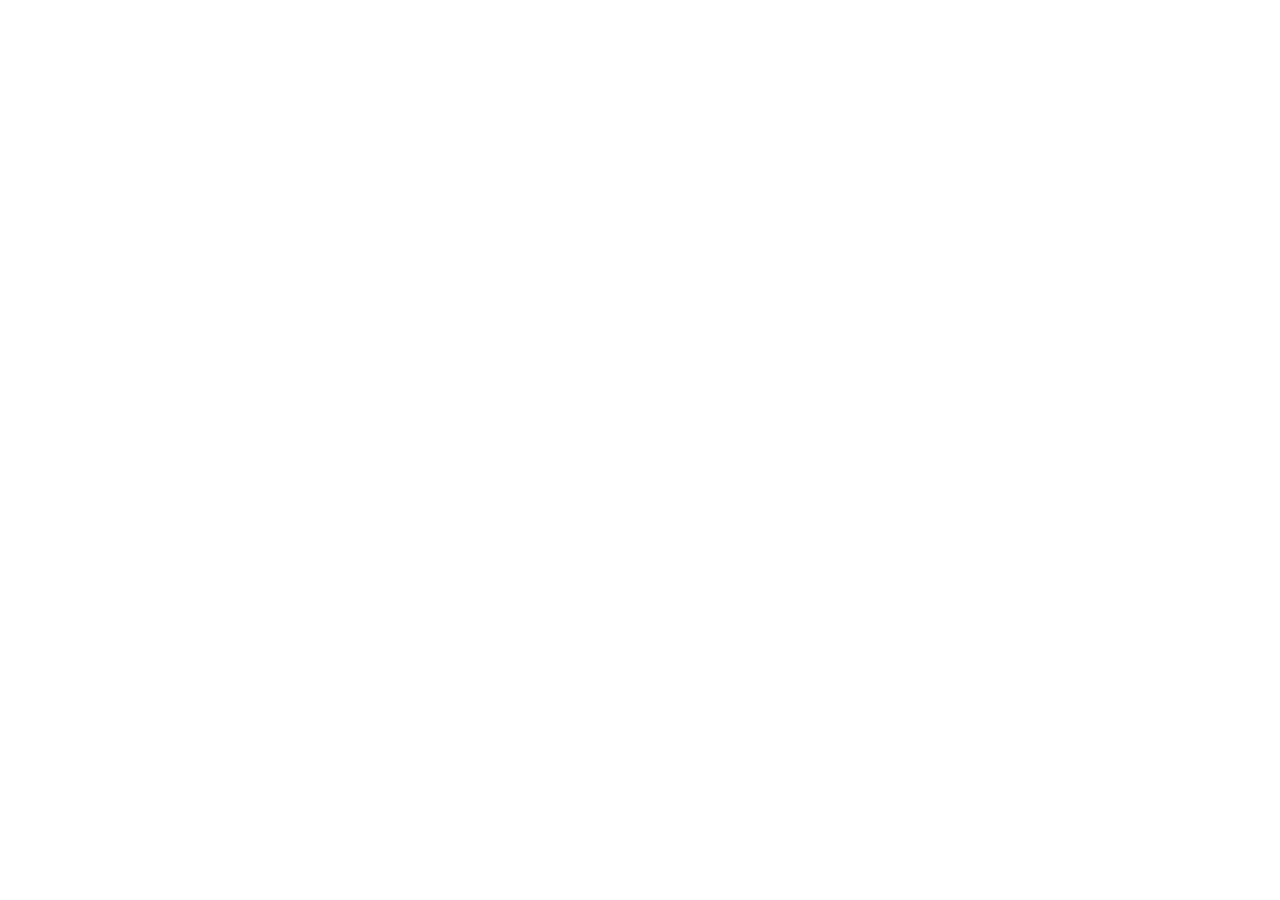
==== docs/index.html @ 8f7c8330 "feat: renaming build folder, now it is called docs" ====
<!doctype html><html lang="en"><head><meta charset="utf-8"/><link rel="icon" href="/favicon.ico"/><meta name="viewport" content="width=device-width,initial-scale=1"/><meta name="theme-color" content="#000000"/><meta name="description" content="Web site created using create-react-app"/><link rel="apple-touch-icon" href="/logo192.png"/><link rel="manifest" href="/manifest.json"/><link rel="stylesheet" href="https://cdnjs.cloudflare.com/ajax/libs/animate.css/4.1.1/animate.min.css"/><title>Gif Expert App</title><link href="/static/css/main.2959ccc3.chunk.css" rel="stylesheet"></head><body><noscript>You need to enable JavaScript to run this app.</noscript><div id="root"></div><script>!function(e){function r(r){for(var n,a,i=r[0],c=r[1],l=r[2],f=0,s=[];f<i.length;f++)a=i[f],Object.prototype.hasOwnProperty.call(o,a)&&o[a]&&s.push(o[a][0]),o[a]=0;for(n in c)Object.prototype.hasOwnProperty.call(c,n)&&(e[n]=c[n]);for(p&&p(r);s.length;)s.shift()();return u.push.apply(u,l||[]),t()}function t(){for(var e,r=0;r<u.length;r++){for(var t=u[r],n=!0,i=1;i<t.length;i++){var c=t[i];0!==o[c]&&(n=!1)}n&&(u.splice(r--,1),e=a(a.s=t[0]))}return e}var n={},o={1:0},u=[];function a(r){if(n[r])return n[r].exports;var t=n[r]={i:r,l:!1,exports:{}};return e[r].call(t.exports,t,t.exports,a),t.l=!0,t.exports}a.e=function(e){var r=[],t=o[e];if(0!==t)if(t)r.push(t[2]);else{var n=new Promise((function(r,n){t=o[e]=[r,n]}));r.push(t[2]=n);var u,i=document.createElement("script");i.charset="utf-8",i.timeout=120,a.nc&&i.setAttribute("nonce",a.nc),i.src=function(e){return a.p+"static/js/"+({}[e]||e)+"."+{3:"ae8e5366"}[e]+".chunk.js"}(e);var c=new Error;u=function(r){i.onerror=i.onload=null,clearTimeout(l);var t=o[e];if(0!==t){if(t){var n=r&&("load"===r.type?"missing":r.type),u=r&&r.target&&r.target.src;c.message="Loading chunk "+e+" failed.\n("+n+": "+u+")",c.name="ChunkLoadError",c.type=n,c.request=u,t[1](c)}o[e]=void 0}};var l=setTimeout((function(){u({type:"timeout",target:i})}),12e4);i.onerror=i.onload=u,document.head.appendChild(i)}return Promise.all(r)},a.m=e,a.c=n,a.d=function(e,r,t){a.o(e,r)||Object.defineProperty(e,r,{enumerable:!0,get:t})},a.r=function(e){"undefined"!=typeof Symbol&&Symbol.toStringTag&&Object.defineProperty(e,Symbol.toStringTag,{value:"Module"}),Object.defineProperty(e,"__esModule",{value:!0})},a.t=function(e,r){if(1&r&&(e=a(e)),8&r)return e;if(4&r&&"object"==typeof e&&e&&e.__esModule)return e;var t=Object.create(null);if(a.r(t),Object.defineProperty(t,"default",{enumerable:!0,value:e}),2&r&&"string"!=typeof e)for(var n in e)a.d(t,n,function(r){return e[r]}.bind(null,n));return t},a.n=function(e){var r=e&&e.__esModule?function(){return e.default}:function(){return e};return a.d(r,"a",r),r},a.o=function(e,r){return Object.prototype.hasOwnProperty.call(e,r)},a.p="/",a.oe=function(e){throw console.error(e),e};var i=this["webpackJsonpgif-expert-app"]=this["webpackJsonpgif-expert-app"]||[],c=i.push.bind(i);i.push=r,i=i.slice();for(var l=0;l<i.length;l++)r(i[l]);var p=c;t()}([])</script><script src="/static/js/2.2efee208.chunk.js"></script><script src="/static/js/main.d258bc22.chunk.js"></script></body></html>
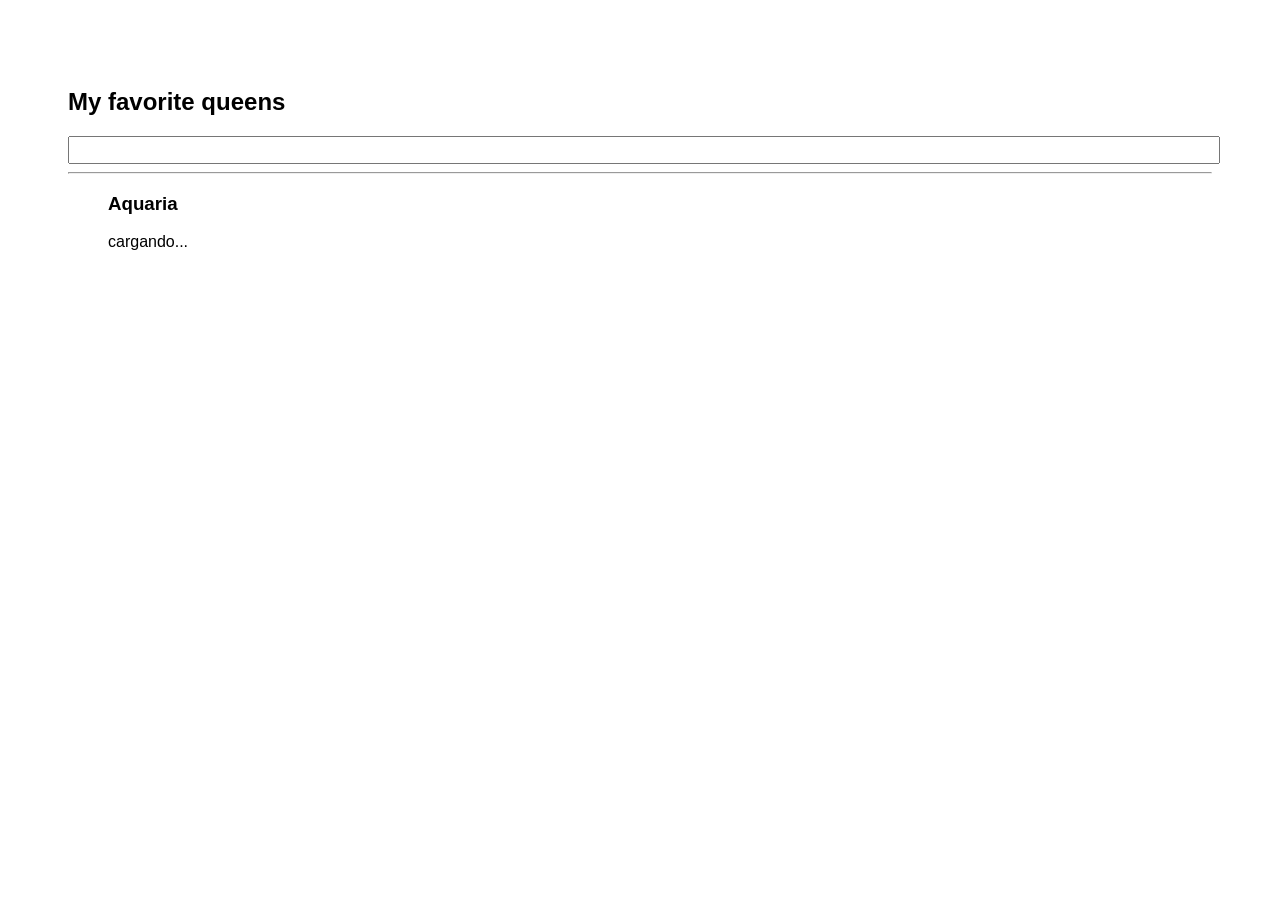
==== commit b42be3e4: "fix: 404 in frontend adding . in the beginning of the src in the html" ====
--- a/docs/index.html
+++ b/docs/index.html
@@ -1 +1,24 @@
-<!doctype html><html lang="en"><head><meta charset="utf-8"/><link rel="icon" href="/favicon.ico"/><meta name="viewport" content="width=device-width,initial-scale=1"/><meta name="theme-color" content="#000000"/><meta name="description" content="Web site created using create-react-app"/><link rel="apple-touch-icon" href="/logo192.png"/><link rel="manifest" href="/manifest.json"/><link rel="stylesheet" href="https://cdnjs.cloudflare.com/ajax/libs/animate.css/4.1.1/animate.min.css"/><title>Gif Expert App</title><link href="/static/css/main.2959ccc3.chunk.css" rel="stylesheet"></head><body><noscript>You need to enable JavaScript to run this app.</noscript><div id="root"></div><script>!function(e){function r(r){for(var n,a,i=r[0],c=r[1],l=r[2],f=0,s=[];f<i.length;f++)a=i[f],Object.prototype.hasOwnProperty.call(o,a)&&o[a]&&s.push(o[a][0]),o[a]=0;for(n in c)Object.prototype.hasOwnProperty.call(c,n)&&(e[n]=c[n]);for(p&&p(r);s.length;)s.shift()();return u.push.apply(u,l||[]),t()}function t(){for(var e,r=0;r<u.length;r++){for(var t=u[r],n=!0,i=1;i<t.length;i++){var c=t[i];0!==o[c]&&(n=!1)}n&&(u.splice(r--,1),e=a(a.s=t[0]))}return e}var n={},o={1:0},u=[];function a(r){if(n[r])return n[r].exports;var t=n[r]={i:r,l:!1,exports:{}};return e[r].call(t.exports,t,t.exports,a),t.l=!0,t.exports}a.e=function(e){var r=[],t=o[e];if(0!==t)if(t)r.push(t[2]);else{var n=new Promise((function(r,n){t=o[e]=[r,n]}));r.push(t[2]=n);var u,i=document.createElement("script");i.charset="utf-8",i.timeout=120,a.nc&&i.setAttribute("nonce",a.nc),i.src=function(e){return a.p+"static/js/"+({}[e]||e)+"."+{3:"ae8e5366"}[e]+".chunk.js"}(e);var c=new Error;u=function(r){i.onerror=i.onload=null,clearTimeout(l);var t=o[e];if(0!==t){if(t){var n=r&&("load"===r.type?"missing":r.type),u=r&&r.target&&r.target.src;c.message="Loading chunk "+e+" failed.\n("+n+": "+u+")",c.name="ChunkLoadError",c.type=n,c.request=u,t[1](c)}o[e]=void 0}};var l=setTimeout((function(){u({type:"timeout",target:i})}),12e4);i.onerror=i.onload=u,document.head.appendChild(i)}return Promise.all(r)},a.m=e,a.c=n,a.d=function(e,r,t){a.o(e,r)||Object.defineProperty(e,r,{enumerable:!0,get:t})},a.r=function(e){"undefined"!=typeof Symbol&&Symbol.toStringTag&&Object.defineProperty(e,Symbol.toStringTag,{value:"Module"}),Object.defineProperty(e,"__esModule",{value:!0})},a.t=function(e,r){if(1&r&&(e=a(e)),8&r)return e;if(4&r&&"object"==typeof e&&e&&e.__esModule)return e;var t=Object.create(null);if(a.r(t),Object.defineProperty(t,"default",{enumerable:!0,value:e}),2&r&&"string"!=typeof e)for(var n in e)a.d(t,n,function(r){return e[r]}.bind(null,n));return t},a.n=function(e){var r=e&&e.__esModule?function(){return e.default}:function(){return e};return a.d(r,"a",r),r},a.o=function(e,r){return Object.prototype.hasOwnProperty.call(e,r)},a.p="/",a.oe=function(e){throw console.error(e),e};var i=this["webpackJsonpgif-expert-app"]=this["webpackJsonpgif-expert-app"]||[],c=i.push.bind(i);i.push=r,i=i.slice();for(var l=0;l<i.length;l++)r(i[l]);var p=c;t()}([])</script><script src="/static/js/2.2efee208.chunk.js"></script><script src="/static/js/main.d258bc22.chunk.js"></script></body></html>+<!doctype html>
+<html lang="en">
+
+<head>
+  <meta charset="utf-8" />
+  <link rel="icon" href="./favicon.ico" />
+  <meta name="viewport" content="width=device-width,initial-scale=1" />
+  <meta name="theme-color" content="#000000" />
+  <meta name="description" content="Web site created using create-react-app" />
+  <link rel="apple-touch-icon" href="./logo192.png" />
+  <link rel="manifest" href="./manifest.json" />
+  <link rel="stylesheet" href="https://cdnjs.cloudflare.com/ajax/libs/animate.css/4.1.1/animate.min.css" />
+  <title>Gif Expert App</title>
+  <link href="./static/css/main.2959ccc3.chunk.css" rel="stylesheet">
+</head>
+
+<body><noscript>You need to enable JavaScript to run this app.</noscript>
+  <div id="root"></div>
+  <script>!function (e) { function r(r) { for (var n, a, i = r[0], c = r[1], l = r[2], f = 0, s = []; f < i.length; f++)a = i[f], Object.prototype.hasOwnProperty.call(o, a) && o[a] && s.push(o[a][0]), o[a] = 0; for (n in c) Object.prototype.hasOwnProperty.call(c, n) && (e[n] = c[n]); for (p && p(r); s.length;)s.shift()(); return u.push.apply(u, l || []), t() } function t() { for (var e, r = 0; r < u.length; r++) { for (var t = u[r], n = !0, i = 1; i < t.length; i++) { var c = t[i]; 0 !== o[c] && (n = !1) } n && (u.splice(r--, 1), e = a(a.s = t[0])) } return e } var n = {}, o = { 1: 0 }, u = []; function a(r) { if (n[r]) return n[r].exports; var t = n[r] = { i: r, l: !1, exports: {} }; return e[r].call(t.exports, t, t.exports, a), t.l = !0, t.exports } a.e = function (e) { var r = [], t = o[e]; if (0 !== t) if (t) r.push(t[2]); else { var n = new Promise((function (r, n) { t = o[e] = [r, n] })); r.push(t[2] = n); var u, i = document.createElement("script"); i.charset = "utf-8", i.timeout = 120, a.nc && i.setAttribute("nonce", a.nc), i.src = function (e) { return a.p + "static/js/" + ({}[e] || e) + "." + { 3: "ae8e5366" }[e] + ".chunk.js" }(e); var c = new Error; u = function (r) { i.onerror = i.onload = null, clearTimeout(l); var t = o[e]; if (0 !== t) { if (t) { var n = r && ("load" === r.type ? "missing" : r.type), u = r && r.target && r.target.src; c.message = "Loading chunk " + e + " failed.\n(" + n + ": " + u + ")", c.name = "ChunkLoadError", c.type = n, c.request = u, t[1](c) } o[e] = void 0 } }; var l = setTimeout((function () { u({ type: "timeout", target: i }) }), 12e4); i.onerror = i.onload = u, document.head.appendChild(i) } return Promise.all(r) }, a.m = e, a.c = n, a.d = function (e, r, t) { a.o(e, r) || Object.defineProperty(e, r, { enumerable: !0, get: t }) }, a.r = function (e) { "undefined" != typeof Symbol && Symbol.toStringTag && Object.defineProperty(e, Symbol.toStringTag, { value: "Module" }), Object.defineProperty(e, "__esModule", { value: !0 }) }, a.t = function (e, r) { if (1 & r && (e = a(e)), 8 & r) return e; if (4 & r && "object" == typeof e && e && e.__esModule) return e; var t = Object.create(null); if (a.r(t), Object.defineProperty(t, "default", { enumerable: !0, value: e }), 2 & r && "string" != typeof e) for (var n in e) a.d(t, n, function (r) { return e[r] }.bind(null, n)); return t }, a.n = function (e) { var r = e && e.__esModule ? function () { return e.default } : function () { return e }; return a.d(r, "a", r), r }, a.o = function (e, r) { return Object.prototype.hasOwnProperty.call(e, r) }, a.p = "/", a.oe = function (e) { throw console.error(e), e }; var i = this["webpackJsonpgif-expert-app"] = this["webpackJsonpgif-expert-app"] || [], c = i.push.bind(i); i.push = r, i = i.slice(); for (var l = 0; l < i.length; l++)r(i[l]); var p = c; t() }([])</script>
+  <script src="./static/js/2.2efee208.chunk.js"></script>
+  <script src="./static/js/main.d258bc22.chunk.js"></script>
+</body>
+
+</html>
--- a/docs/static/css/main.2959ccc3.chunk.css
+++ b/docs/static/css/main.2959ccc3.chunk.css
@@ -0,0 +1,2 @@
+*{font-family:Arial,Helvetica,sans-serif}body{padding:60px}input{font-size:1.2rem;color:pink;width:100%}.card-grid{display:flex;flex-direction:row;flex-wrap:wrap}.card{align-content:center;border:1px solid grey;border-radius:6px;margin-bottom:10px;margin-right:10px;overflow:hidden}.card p{padding:5px;text-align:center}.card img{max-height:170px}
+/*# sourceMappingURL=main.2959ccc3.chunk.css.map */
